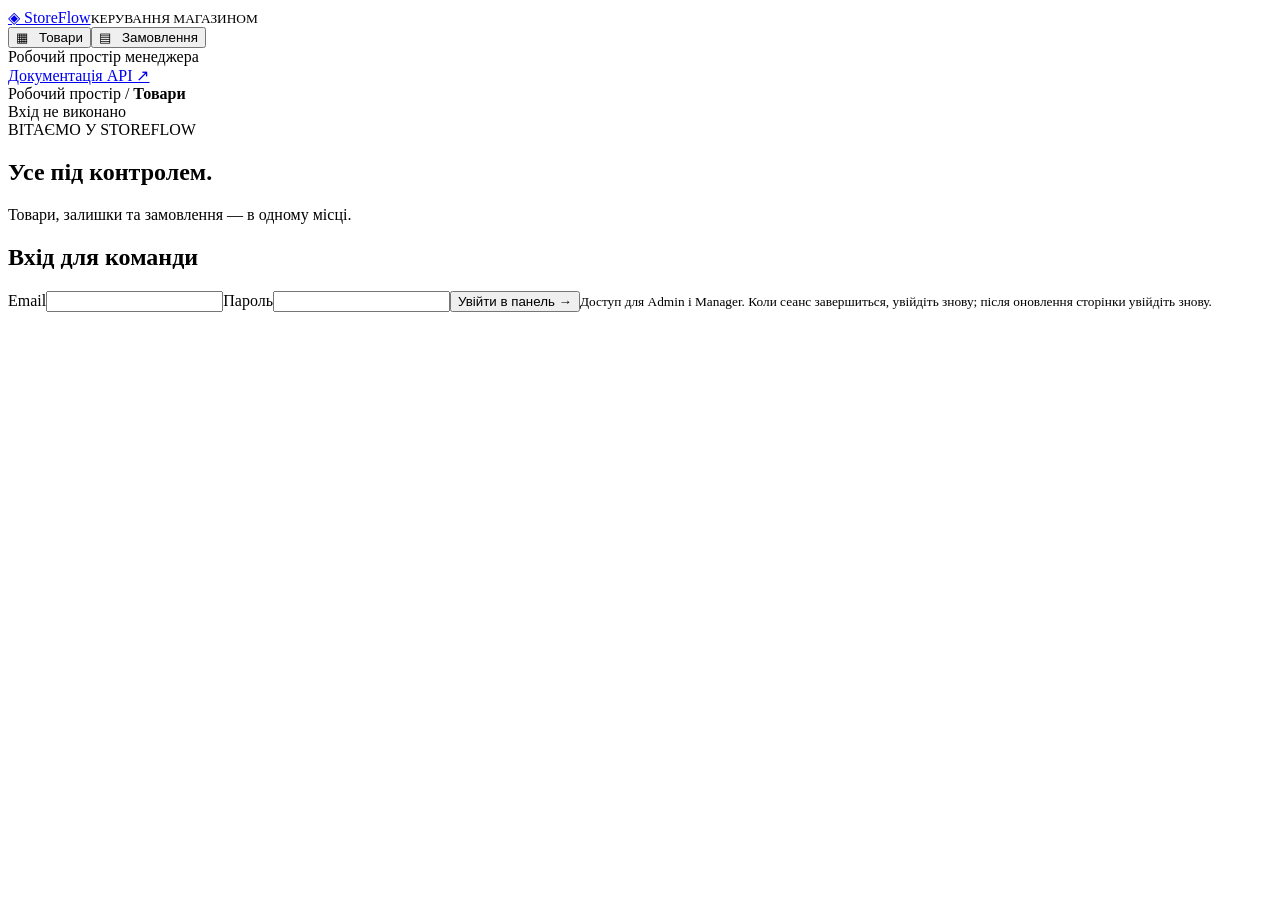
==== StoreFlow.Аpi/wwwroot/manager.html @ 7f78ba59 "Add customer storefront, cart, account and order journey" ====
<!doctype html>
<html lang="uk"><head><meta charset="utf-8"><meta name="viewport" content="width=device-width,initial-scale=1"><title>StoreFlow · Панель менеджера</title><link rel="stylesheet" href="/panel.css"><script src="/panel.js" defer></script></head>
<body><aside><a class="brand" href="/">◈ StoreFlow</a><small>КЕРУВАННЯ МАГАЗИНОМ</small><nav><button id="productsTab" class="selected">▦ &nbsp; Товари</button><button id="ordersTab">▤ &nbsp; Замовлення</button></nav><div class="asideBottom"><span class="dot"></span> Робочий простір менеджера<br><a href="/swagger">Документація API ↗</a></div></aside>
<main><header><span>Робочий простір / <b id="crumb">Товари</b></span><div><span id="identity">Вхід не виконано</span> <button id="logout" hidden>Вийти</button></div></header>
<div id="notice" role="status" aria-live="polite" hidden></div>
<section id="loginView" class="login"><div class="eyebrow">ВІТАЄМО У STOREFLOW</div><h1>Усе під контролем.</h1><p>Товари, залишки та замовлення — в одному місці.</p><form id="loginForm"><h2>Вхід для команди</h2><label>Email<input id="email" type="email" autocomplete="username" required maxlength="254"></label><label>Пароль<input id="password" type="password" autocomplete="current-password" required maxlength="128"></label><button class="primary">Увійти в панель →</button><small>Доступ для Admin і Manager. Коли сеанс завершиться, увійдіть знову; після оновлення сторінки увійдіть знову.</small></form></section>
<section id="workspace" hidden><div class="heading"><div><div class="eyebrow">ОГЛЯД МАГАЗИНУ</div><h1 id="title">Товари</h1><p id="subtitle">Актуальний каталог і залишки на складі.</p></div><button id="createProduct" class="primary">＋ Додати товар</button></div>
<div class="stats"><article><span id="metricLabel">Товарів за фільтрами</span><strong id="metric">—</strong></article><article><span>Оновлення</span><strong class="small">Актуальні записи</strong></article><article><span>Склад</span><strong class="small">Захищені залишки</strong></article></div>
<section class="card"><div class="toolbar" id="productFilters"><input id="search" placeholder="Пошук за назвою…" aria-label="Пошук товарів" maxlength="200"><select id="categoryFilter" aria-label="Категорія"><option value="">Усі категорії</option></select><select id="sort" aria-label="Сортування"><option value="id">За номером</option><option value="name">За назвою</option><option value="price">Від дешевших</option><option value="stockQuantity">За залишком</option></select><button id="searchButton">Знайти</button><button id="addCategory">＋ Категорія</button></div><div class="toolbar" id="orderFilters" hidden><label>Статус<select id="orderStatus"><option value="">Усі статуси</option><option>Pending</option><option>Processing</option><option>Shipped</option><option>Completed</option><option>Cancelled</option></select></label><button id="refreshOrders">Оновити</button></div>
<div class="tableWrap"><table><thead id="tableHead"></thead><tbody id="rows"></tbody></table><p id="empty" class="empty" hidden>Записів поки немає.</p></div><footer><span id="pageLabel"></span><div><button id="prev">← Назад</button><button id="next">Далі →</button></div></footer></section></section></main>
<dialog id="productDialog"><form id="productForm"><div class="dialogHeading"><h2 id="productTitle">Новий товар</h2><button type="button" data-close="productDialog" aria-label="Закрити">✕</button></div><label>Назва<input name="name" required maxlength="200"></label><label>Опис<textarea name="description" maxlength="4000" rows="3"></textarea><small>До 4000 символів</small></label><div class="two"><label>Ціна<input name="price" type="number" min="0.0000000000000000000000000001" step="any" required></label><label>Залишок<input name="stockQuantity" type="number" min="0" max="2147483647" step="1" required></label></div><label>Категорія<select name="categoryId" required></select></label><label>Причина коригування залишку<input name="stockChangeReason" maxlength="500" placeholder="Обов’язково, якщо змінюєте залишок"></label><p id="productError" class="error" role="alert"></p><div class="actions"><button type="button" data-close="productDialog">Скасувати</button><button class="primary">Зберегти</button></div></form></dialog>
<dialog id="categoryDialog"><form id="categoryForm"><div class="dialogHeading"><h2>Нова категорія</h2><button type="button" data-close="categoryDialog">✕</button></div><label>Назва<input name="name" maxlength="200" required></label><label>Опис<textarea name="description" maxlength="4000"></textarea></label><p class="error" role="alert"></p><button class="primary">Створити категорію</button></form></dialog>
<dialog id="orderDialog"><div class="dialogHeading"><h2 id="orderTitle">Замовлення</h2><button type="button" data-close="orderDialog">✕</button></div><p id="orderMeta"></p><div id="orderItems"></div><h3>Історія</h3><ul id="history"></ul><form id="statusForm"><label>Наступний статус<select id="nextStatus"></select></label><label>Причина / примітка<input id="statusReason" maxlength="500"></label><p class="error" role="alert"></p><button class="primary">Змінити статус</button></form></dialog></body></html>
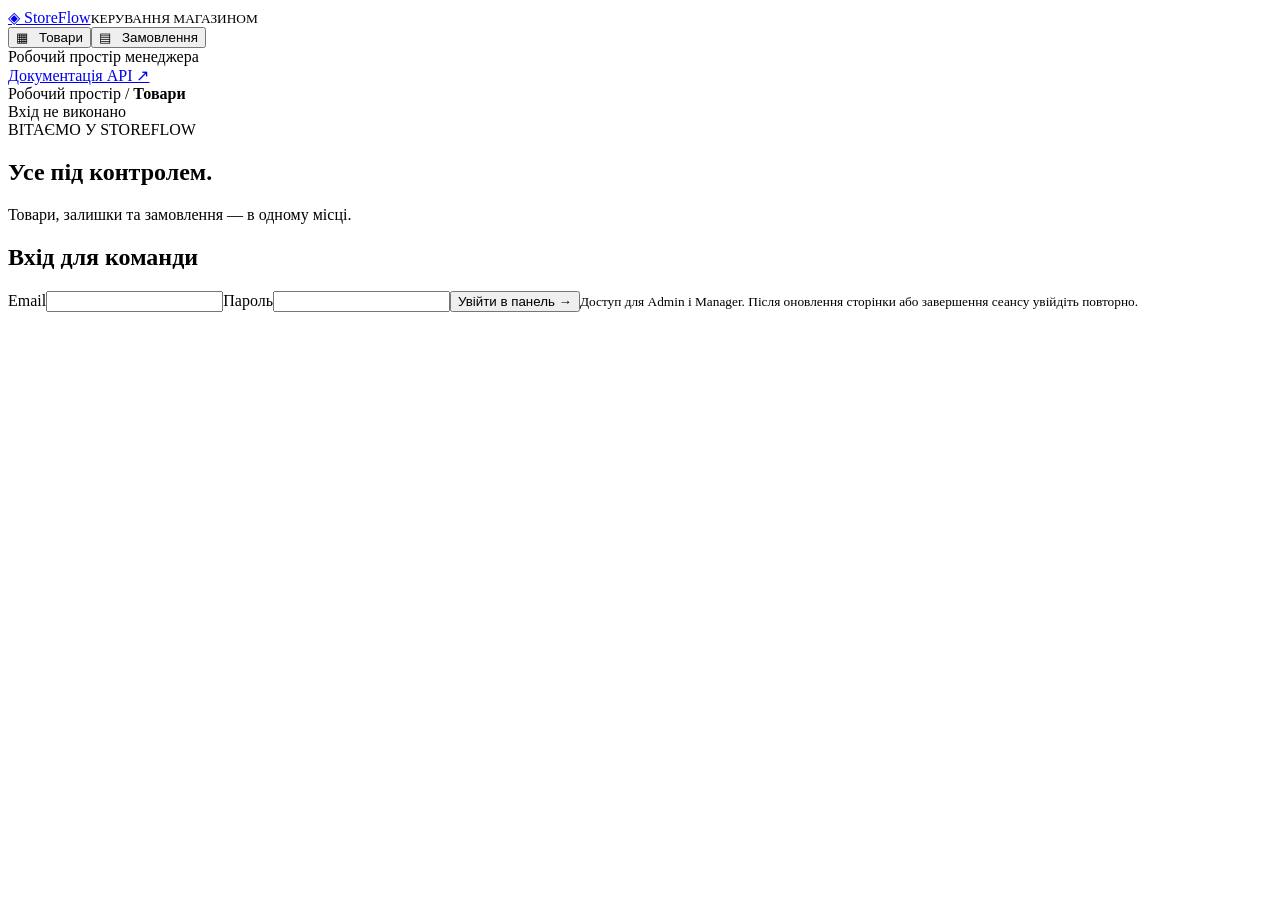
==== commit 06ba3f5b: "Fix checkout retries, cart recovery and decimal input handling" ====
--- a/StoreFlow.Аpi/wwwroot/manager.html
+++ b/StoreFlow.Аpi/wwwroot/manager.html
@@ -3,7 +3,7 @@
 <body><aside><a class="brand" href="/">◈ StoreFlow</a><small>КЕРУВАННЯ МАГАЗИНОМ</small><nav><button id="productsTab" class="selected">▦ &nbsp; Товари</button><button id="ordersTab">▤ &nbsp; Замовлення</button></nav><div class="asideBottom"><span class="dot"></span> Робочий простір менеджера<br><a href="/swagger">Документація API ↗</a></div></aside>
 <main><header><span>Робочий простір / <b id="crumb">Товари</b></span><div><span id="identity">Вхід не виконано</span> <button id="logout" hidden>Вийти</button></div></header>
 <div id="notice" role="status" aria-live="polite" hidden></div>
-<section id="loginView" class="login"><div class="eyebrow">ВІТАЄМО У STOREFLOW</div><h1>Усе під контролем.</h1><p>Товари, залишки та замовлення — в одному місці.</p><form id="loginForm"><h2>Вхід для команди</h2><label>Email<input id="email" type="email" autocomplete="username" required maxlength="254"></label><label>Пароль<input id="password" type="password" autocomplete="current-password" required maxlength="128"></label><button class="primary">Увійти в панель →</button><small>Доступ для Admin і Manager. Коли сеанс завершиться, увійдіть знову; після оновлення сторінки увійдіть знову.</small></form></section>
+<section id="loginView" class="login"><div class="eyebrow">ВІТАЄМО У STOREFLOW</div><h1>Усе під контролем.</h1><p>Товари, залишки та замовлення — в одному місці.</p><form id="loginForm"><h2>Вхід для команди</h2><label>Email<input id="email" type="email" autocomplete="username" required maxlength="254"></label><label>Пароль<input id="password" type="password" autocomplete="current-password" required maxlength="128"></label><button class="primary">Увійти в панель →</button><small>Доступ для Admin і Manager. Після оновлення сторінки або завершення сеансу увійдіть повторно.</small></form></section>
 <section id="workspace" hidden><div class="heading"><div><div class="eyebrow">ОГЛЯД МАГАЗИНУ</div><h1 id="title">Товари</h1><p id="subtitle">Актуальний каталог і залишки на складі.</p></div><button id="createProduct" class="primary">＋ Додати товар</button></div>
 <div class="stats"><article><span id="metricLabel">Товарів за фільтрами</span><strong id="metric">—</strong></article><article><span>Оновлення</span><strong class="small">Актуальні записи</strong></article><article><span>Склад</span><strong class="small">Захищені залишки</strong></article></div>
 <section class="card"><div class="toolbar" id="productFilters"><input id="search" placeholder="Пошук за назвою…" aria-label="Пошук товарів" maxlength="200"><select id="categoryFilter" aria-label="Категорія"><option value="">Усі категорії</option></select><select id="sort" aria-label="Сортування"><option value="id">За номером</option><option value="name">За назвою</option><option value="price">Від дешевших</option><option value="stockQuantity">За залишком</option></select><button id="searchButton">Знайти</button><button id="addCategory">＋ Категорія</button></div><div class="toolbar" id="orderFilters" hidden><label>Статус<select id="orderStatus"><option value="">Усі статуси</option><option>Pending</option><option>Processing</option><option>Shipped</option><option>Completed</option><option>Cancelled</option></select></label><button id="refreshOrders">Оновити</button></div>
